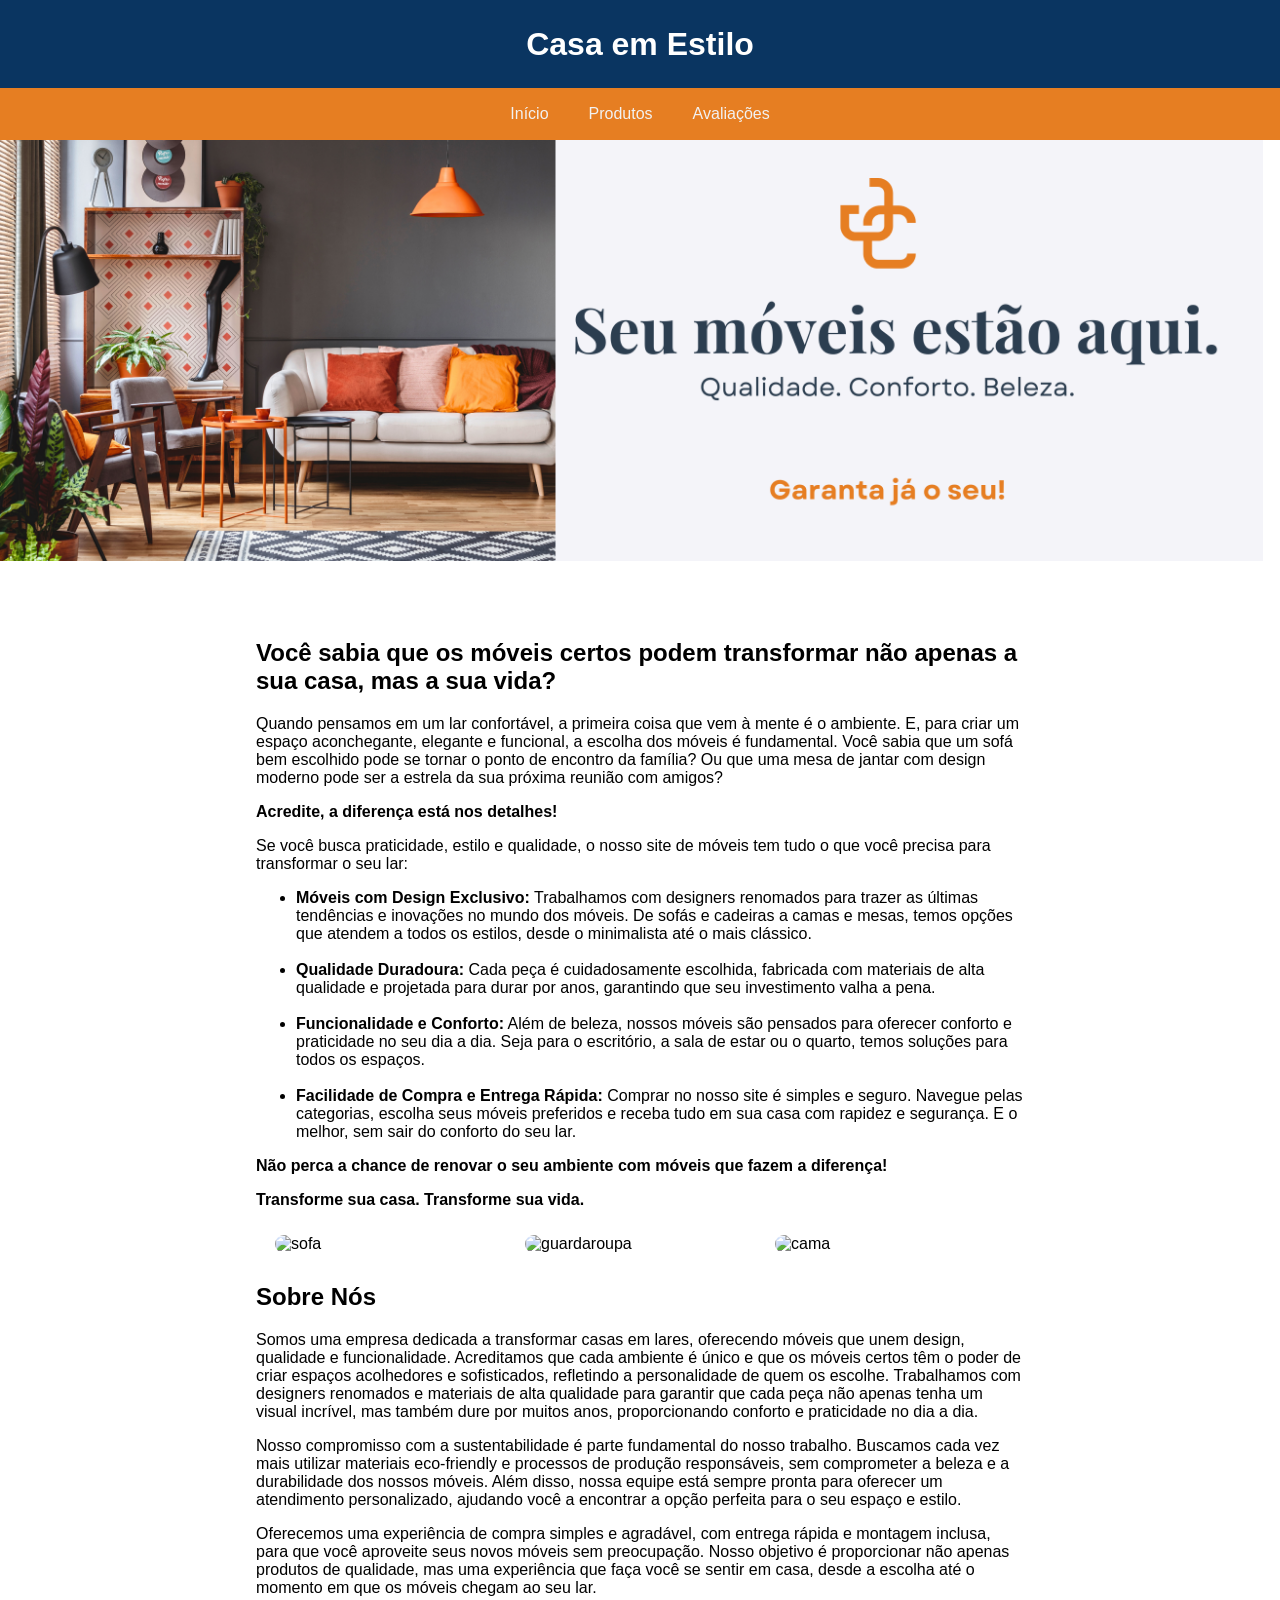
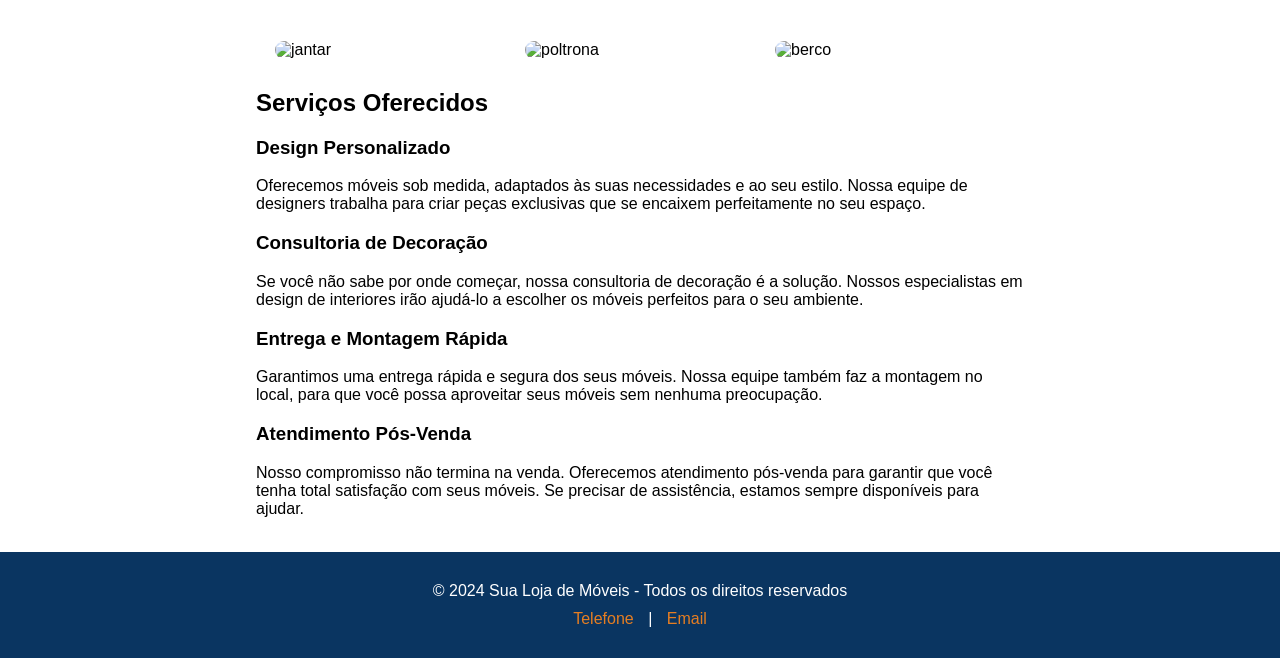
==== index.html @ df75d92d "nome" ====
<!DOCTYPE html>
<html lang="en">

<head>
    <meta charset="UTF-8">
    <meta name="viewport" content="width=device-width, initial-scale=1.0">
    <title>Casa em Estilo</title>
    <link rel="stylesheet" href="est.css">
</head>

<body>
    <h1>Casa em Estilo</h1>
    <div class="navbar">
        <a href="#inicio">Início</a>
        <a href="sobre nós">Produtos</a>
        <a href=".footer-container">Avaliações</a>
    </div>
    <img src="capa.png" alt="capa" width="1263">
        <br><BR><BR><BR>
    <div id="inicio">
        <h2>Você sabia que os móveis certos podem transformar não apenas a sua casa, mas a sua vida?</h2>
        <p>Quando pensamos em um lar confortável, a primeira coisa que vem à mente é o ambiente. E, para criar um espaço aconchegante, elegante e funcional, a escolha dos móveis é fundamental. Você sabia que um sofá bem escolhido pode se tornar o ponto de encontro da família? Ou que uma mesa de jantar com design moderno pode ser a estrela da sua próxima reunião com amigos?</p>
        <p><strong>Acredite, a diferença está nos detalhes!</strong></p>
        <p>Se você busca praticidade, estilo e qualidade, o nosso site de móveis tem tudo o que você precisa para transformar o seu lar:</p>
        <ul>
            <li><strong>Móveis com Design Exclusivo:</strong> Trabalhamos com designers renomados para trazer as últimas tendências e inovações no mundo dos móveis. De sofás e cadeiras a camas e mesas, temos opções que atendem a todos os estilos, desde o minimalista até o mais clássico.</li>
            <Br>
            <li><strong>Qualidade Duradoura:</strong> Cada peça é cuidadosamente escolhida, fabricada com materiais de alta qualidade e projetada para durar por anos, garantindo que seu investimento valha a pena.</li>
            <br>
            <li><strong>Funcionalidade e Conforto:</strong> Além de beleza, nossos móveis são pensados para oferecer conforto e praticidade no seu dia a dia. Seja para o escritório, a sala de estar ou o quarto, temos soluções para todos os espaços.</li>
            <br>
            <li><strong>Facilidade de Compra e Entrega Rápida:</strong> Comprar no nosso site é simples e seguro. Navegue pelas categorias, escolha seus móveis preferidos e receba tudo em sua casa com rapidez e segurança. E o melhor, sem sair do conforto do seu lar.</li>
        </ul>
        <p><strong>Não perca a chance de renovar o seu ambiente com móveis que fazem a diferença!</strong></p>
        <p><strong>Transforme sua casa. Transforme sua vida.</strong></p>
    </div>
    <div class="produtos">
        <img src="https://product-hub-prd.madeiramadeira.com.br/653314/images/7ae6eb52-2a2e-4ad4-b004-7a2ad88b62ffSofa3LOrquideaCastor1500px.jpg?width=300&canvas=1:1&bg-color=FFF" alt="sofa">
        <img src="https://product-hub-prd.madeiramadeira.com.br/853500/images/7b12d687-1e2e-47c4-b909-d3be4e074852INAMOMOOFFAMBIENTADO853500.png?width=300&canvas=1:1&bg-color=FFF" alt="guardaroupa">
        <img src="https://www.datocms-assets.com/29255/1644860819-camas.jpg?auto=format&fit=fill&max-w=1920" alt="cama"><br>
    </div>
    <div id="sobre">
        <h2>Sobre Nós</h2>
        <p>Somos uma empresa dedicada a transformar casas em lares, oferecendo móveis que unem design, qualidade e funcionalidade. Acreditamos que cada ambiente é único e que os móveis certos têm o poder de criar espaços acolhedores e sofisticados, refletindo a personalidade de quem os escolhe. Trabalhamos com designers renomados e materiais de alta qualidade para garantir que cada peça não apenas tenha um visual incrível, mas também dure por muitos anos, proporcionando conforto e praticidade no dia a dia.</p>
        <p>Nosso compromisso com a sustentabilidade é parte fundamental do nosso trabalho. Buscamos cada vez mais utilizar materiais eco-friendly e processos de produção responsáveis, sem comprometer a beleza e a durabilidade dos nossos móveis. Além disso, nossa equipe está sempre pronta para oferecer um atendimento personalizado, ajudando você a encontrar a opção perfeita para o seu espaço e estilo.</p>
        <p>Oferecemos uma experiência de compra simples e agradável, com entrega rápida e montagem inclusa, para que você aproveite seus novos móveis sem preocupação. Nosso objetivo é proporcionar não apenas produtos de qualidade, mas uma experiência que faça você se sentir em casa, desde a escolha até o momento em que os móveis chegam ao seu lar.</p><br>

    </div>
    <div class="produtos">
        <img src="https://product-hub-prd.madeiramadeira.com.br/534245/images/9a6bbb2b-7d7a-47f3-80d3-615b13ffb9d5f3c118b8c2a765342452028129.jpg?width=300&canvas=1:1&bg-color=FFF" alt="jantar">
        <img src="https://product-hub-prd.madeiramadeira.com.br/865829/images/2743059b-98af-40d8-b0e3-4cc7b95c8110begeclaro1695060398200zoom.jpg?width=300&canvas=1:1&bg-color=FFF" alt="poltrona">
        <img src="https://product-hub-prd.madeiramadeira.com.br/515434/images/33ef9c0b-f86e-406d-b0b5-4c30c72f9f82de6947e1caab6a23e695154342.jpg?width=300&canvas=1:1&bg-color=FFF" alt="berco"><br>
    </div>
    <div class="servico">
        <h2>Serviços Oferecidos</h2>
        <h3>Design Personalizado</h3>
        <p>Oferecemos móveis sob medida, adaptados às suas necessidades e ao seu estilo. Nossa equipe de designers trabalha para criar peças exclusivas que se encaixem perfeitamente no seu espaço.</p>
        <h3>Consultoria de Decoração</h3>
        <p>Se você não sabe por onde começar, nossa consultoria de decoração é a solução. Nossos especialistas em design de interiores irão ajudá-lo a escolher os móveis perfeitos para o seu ambiente.</p>
        <h3>Entrega e Montagem Rápida</h3>
        <p>Garantimos uma entrega rápida e segura dos seus móveis. Nossa equipe também faz a montagem no local, para que você possa aproveitar seus móveis sem nenhuma preocupação.</p>
        <h3>Atendimento Pós-Venda</h3>
        <p>Nosso compromisso não termina na venda. Oferecemos atendimento pós-venda para garantir que você tenha total satisfação com seus móveis. Se precisar de assistência, estamos sempre disponíveis para ajudar.</p>
    </div>
    <br>

   
    <div vw class="enabled">
        <div vw-access-button class="active"></div>
        <div vw-plugin-wrapper>
            <div class="vw-plugin-top-wrapper"></div>
        </div>
    </div>
    <script src="https://vlibras.gov.br/app/vlibras-plugin.js"></script>
    <script>
        new window.VLibras.Widget('https://vlibras.gov.br/app');
    </script>
    <footer>
        <p>&copy; 2024 Sua Loja de Móveis - Todos os direitos reservados</p>
        <p>
            <a href="index.html">Telefone</a> | 
            <a href="contato.html">Email</a> 
        </p>
    </footer>  
</body>
</html>
---- est.css ----
body{
    margin: 0%;
    font-family: Arial, Helvetica, sans-serif;
}

h1{
    margin: 0%;
    background-color: #0a3561 ;
    color: #fff;
    padding: 2%;
    text-align: center;
    font-family: 'Gill Sans', 'Gill Sans MT', Calibri, 'Trebuchet MS', sans-serif;
    font-size: xx-large;
}
    
.navbar {
    background-color: #E67E22  ;
    overflow: hidden;
    display: flex;
    justify-content: center;
}
     
.navbar a {
    float: left;
    display: block;
    color: #f2f2f2;
    text-align: center;
    padding: 17px 20px;
    text-decoration: none;
}
     
.navbar a:hover {
    background-color: #ffe3c8 ;
    color: black;
}

#inicio, .produtos, #sobre, .servico{
    margin-left: 20%;
    margin-right: 20%;
}

.produtos {
    display: flex;
    flex-wrap: wrap;
    justify-content: center;
 }
 
.produtos img{
    width: 230px;
    margin: 10px;
    border-radius: 20px;
    
}
 
.produtos img:hover{
    transform: scale(1.05);
}

footer {
    background-color: #0a3561;
    color: #fff;
    text-align: center;
    padding: 20px;
    font-family: Arial, sans-serif;
}

footer p {
    margin: 10px 0;
}

footer a {
    color: #E67E22;
    text-decoration: none;
    margin: 0 10px;
}

footer a:hover {
    text-decoration: underline;
}
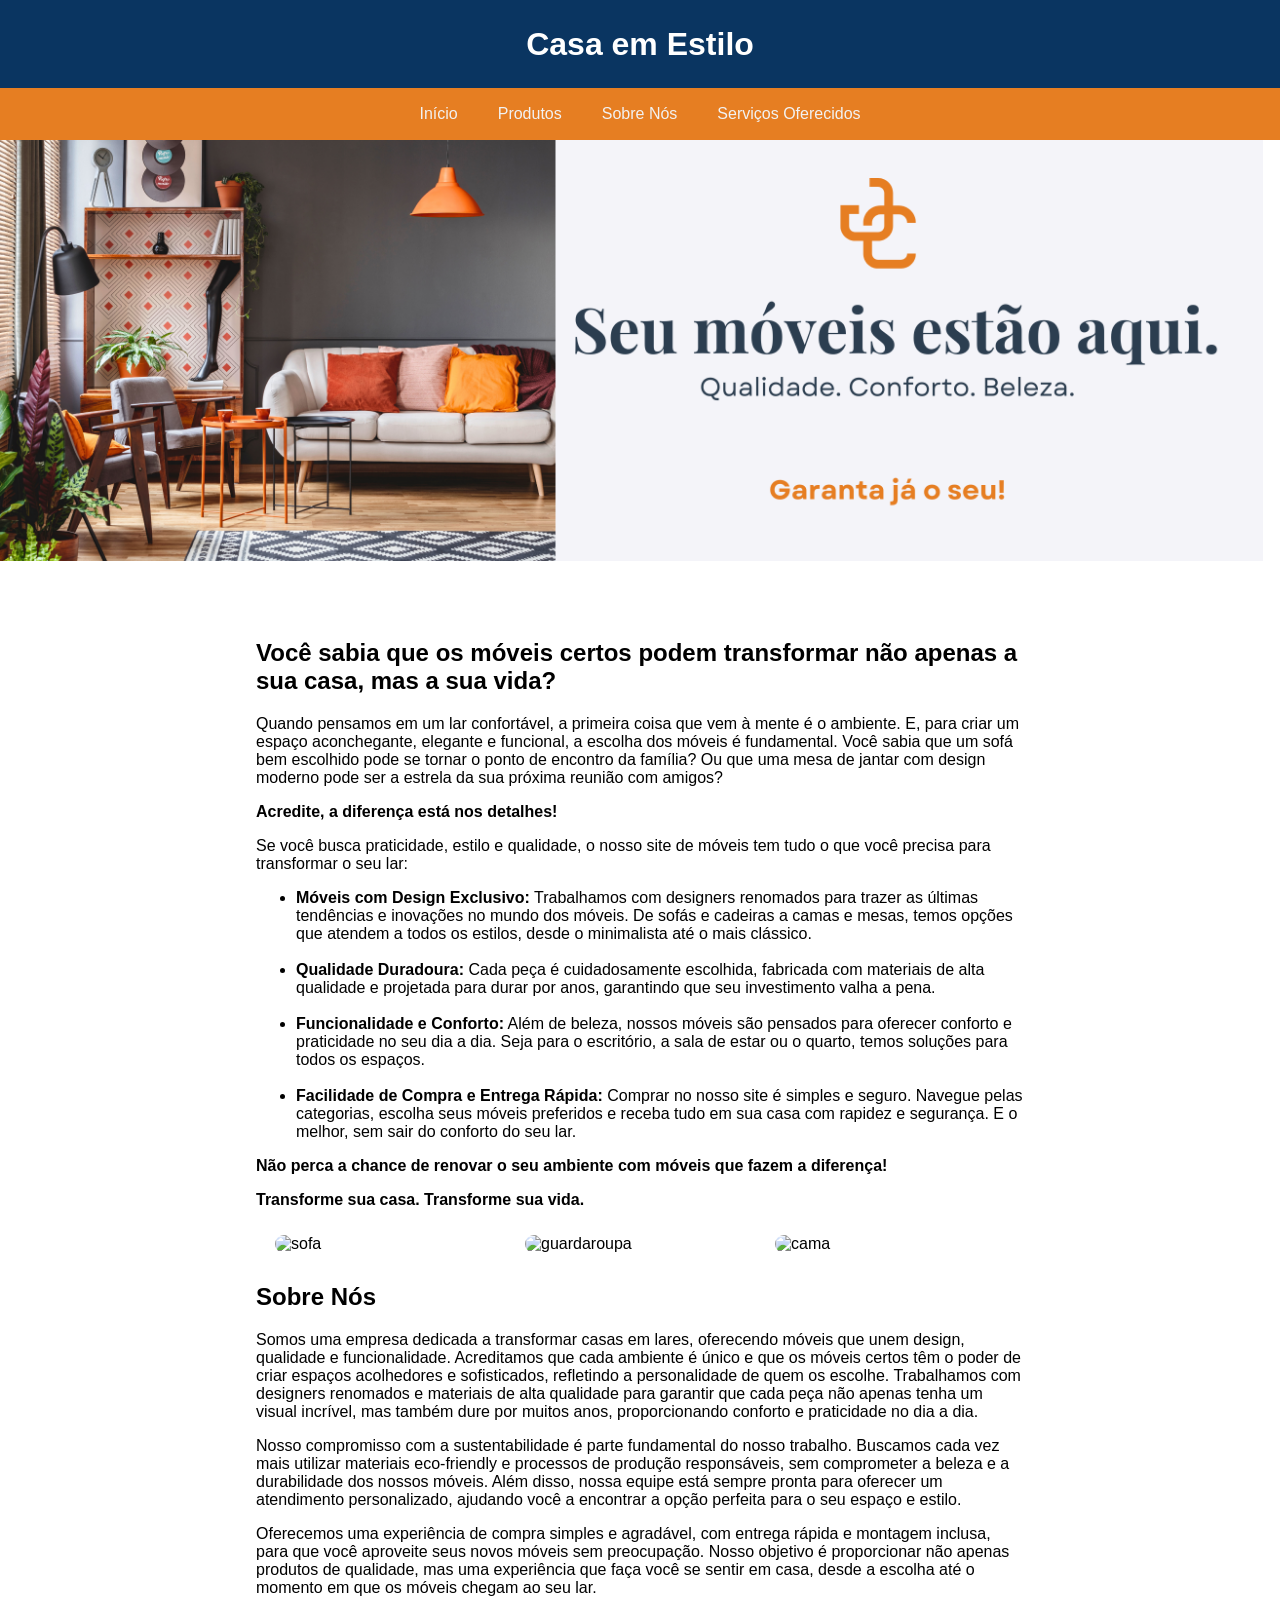
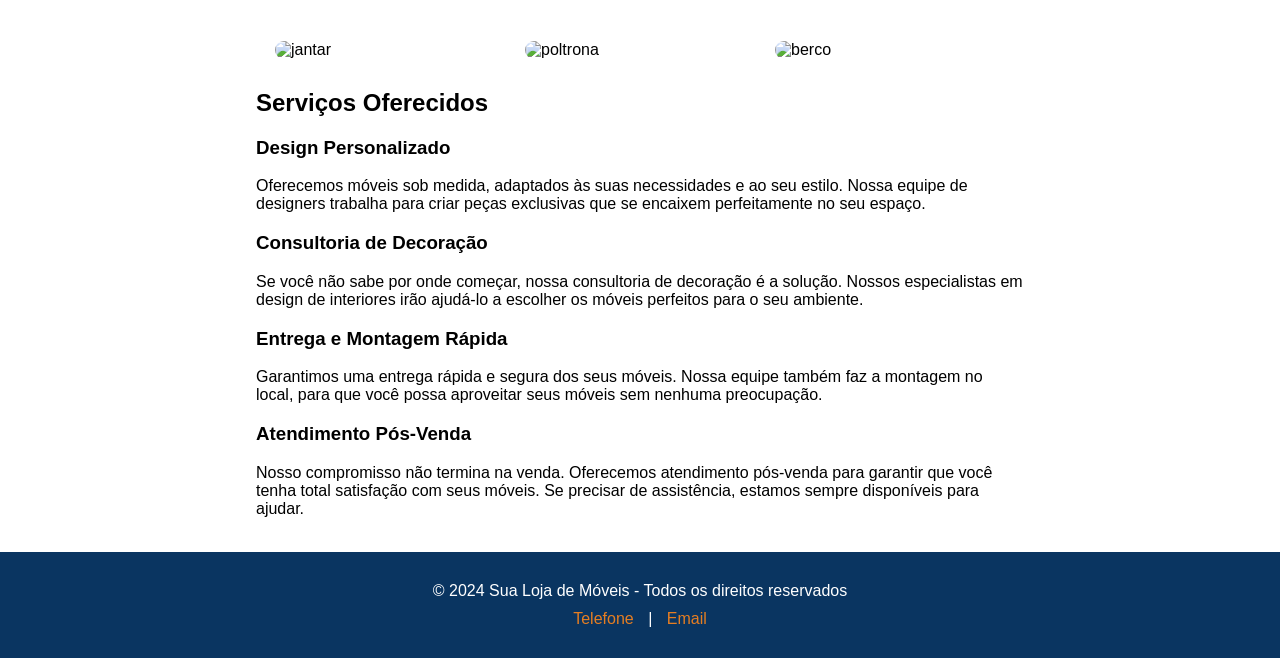
==== commit 3cb16091: "Update index.html" ====
--- a/index.html
+++ b/index.html
@@ -12,8 +12,9 @@
     <h1>Casa em Estilo</h1>
     <div class="navbar">
         <a href="#inicio">Início</a>
-        <a href="sobre nós">Produtos</a>
-        <a href=".footer-container">Avaliações</a>
+        <a href="produtos">Produtos</a>
+        <a href=".sobre">Sobre Nós</a>
+        <a href=".servico">Serviços Oferecidos</a>
     </div>
     <img src="capa.png" alt="capa" width="1263">
         <br><BR><BR><BR>
@@ -83,4 +84,4 @@
         </p>
     </footer>  
 </body>
-</html>+</html>
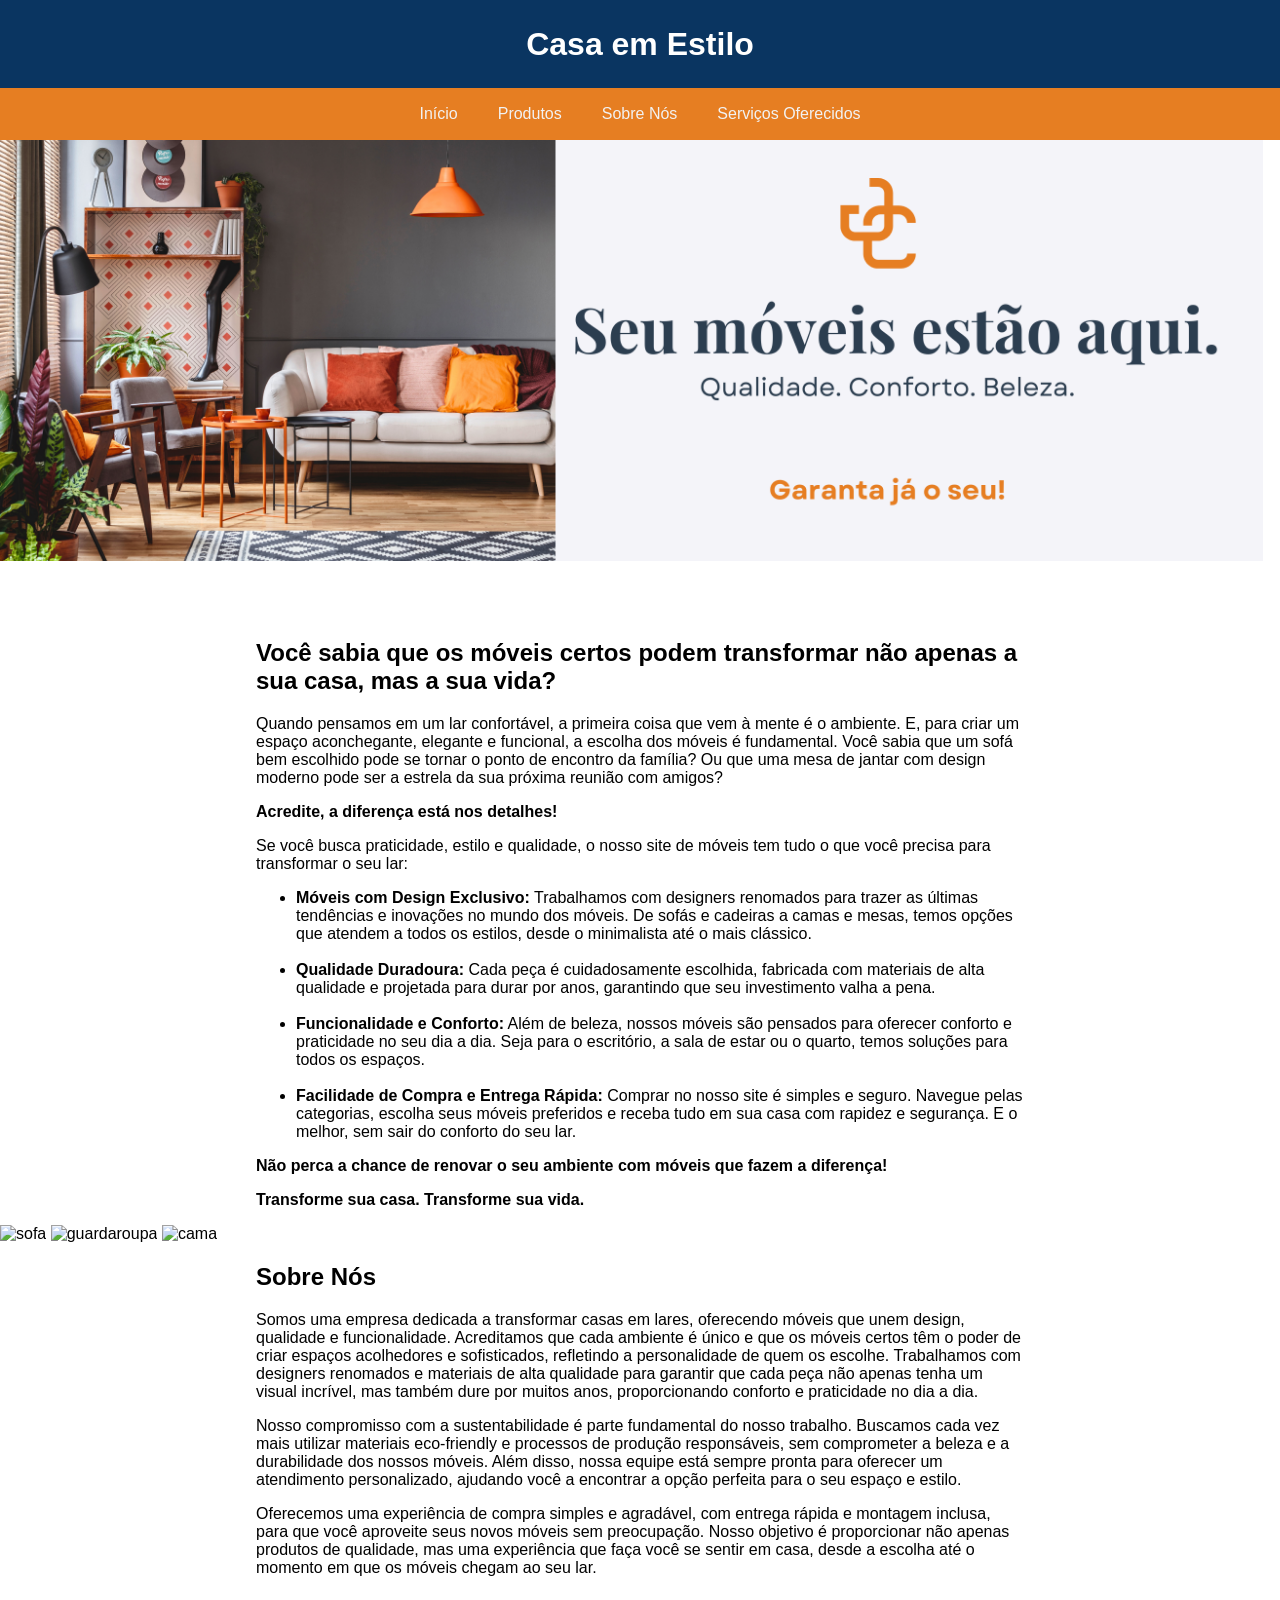
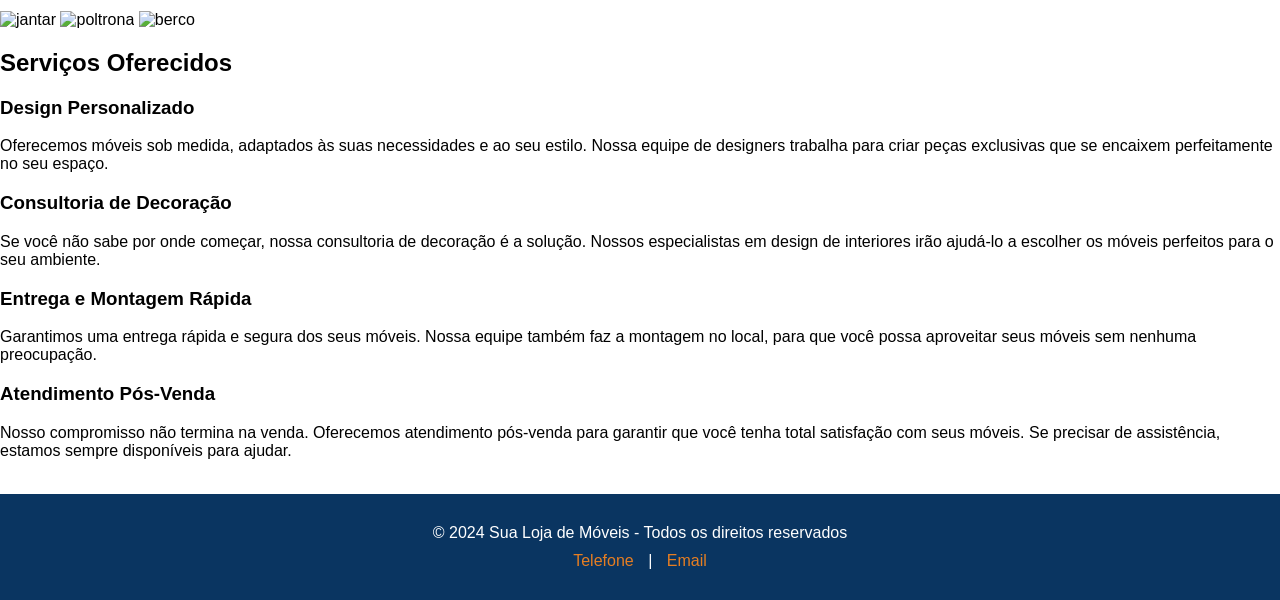
==== commit cc3cdae4: "Update index.html" ====
--- a/index.html
+++ b/index.html
@@ -12,9 +12,9 @@
     <h1>Casa em Estilo</h1>
     <div class="navbar">
         <a href="#inicio">Início</a>
-        <a href="produtos">Produtos</a>
-        <a href=".sobre">Sobre Nós</a>
-        <a href=".servico">Serviços Oferecidos</a>
+        <a href="#produtos">Produtos</a>
+        <a href="#sobre">Sobre Nós</a>
+        <a href="#servico">Serviços Oferecidos</a>
     </div>
     <img src="capa.png" alt="capa" width="1263">
         <br><BR><BR><BR>
@@ -35,7 +35,7 @@
         <p><strong>Não perca a chance de renovar o seu ambiente com móveis que fazem a diferença!</strong></p>
         <p><strong>Transforme sua casa. Transforme sua vida.</strong></p>
     </div>
-    <div class="produtos">
+    <div id="produtos">
         <img src="https://product-hub-prd.madeiramadeira.com.br/653314/images/7ae6eb52-2a2e-4ad4-b004-7a2ad88b62ffSofa3LOrquideaCastor1500px.jpg?width=300&canvas=1:1&bg-color=FFF" alt="sofa">
         <img src="https://product-hub-prd.madeiramadeira.com.br/853500/images/7b12d687-1e2e-47c4-b909-d3be4e074852INAMOMOOFFAMBIENTADO853500.png?width=300&canvas=1:1&bg-color=FFF" alt="guardaroupa">
         <img src="https://www.datocms-assets.com/29255/1644860819-camas.jpg?auto=format&fit=fill&max-w=1920" alt="cama"><br>
@@ -47,12 +47,12 @@
         <p>Oferecemos uma experiência de compra simples e agradável, com entrega rápida e montagem inclusa, para que você aproveite seus novos móveis sem preocupação. Nosso objetivo é proporcionar não apenas produtos de qualidade, mas uma experiência que faça você se sentir em casa, desde a escolha até o momento em que os móveis chegam ao seu lar.</p><br>
 
     </div>
-    <div class="produtos">
+    <div class="produto">
         <img src="https://product-hub-prd.madeiramadeira.com.br/534245/images/9a6bbb2b-7d7a-47f3-80d3-615b13ffb9d5f3c118b8c2a765342452028129.jpg?width=300&canvas=1:1&bg-color=FFF" alt="jantar">
         <img src="https://product-hub-prd.madeiramadeira.com.br/865829/images/2743059b-98af-40d8-b0e3-4cc7b95c8110begeclaro1695060398200zoom.jpg?width=300&canvas=1:1&bg-color=FFF" alt="poltrona">
         <img src="https://product-hub-prd.madeiramadeira.com.br/515434/images/33ef9c0b-f86e-406d-b0b5-4c30c72f9f82de6947e1caab6a23e695154342.jpg?width=300&canvas=1:1&bg-color=FFF" alt="berco"><br>
     </div>
-    <div class="servico">
+    <div id="servico">
         <h2>Serviços Oferecidos</h2>
         <h3>Design Personalizado</h3>
         <p>Oferecemos móveis sob medida, adaptados às suas necessidades e ao seu estilo. Nossa equipe de designers trabalha para criar peças exclusivas que se encaixem perfeitamente no seu espaço.</p>
